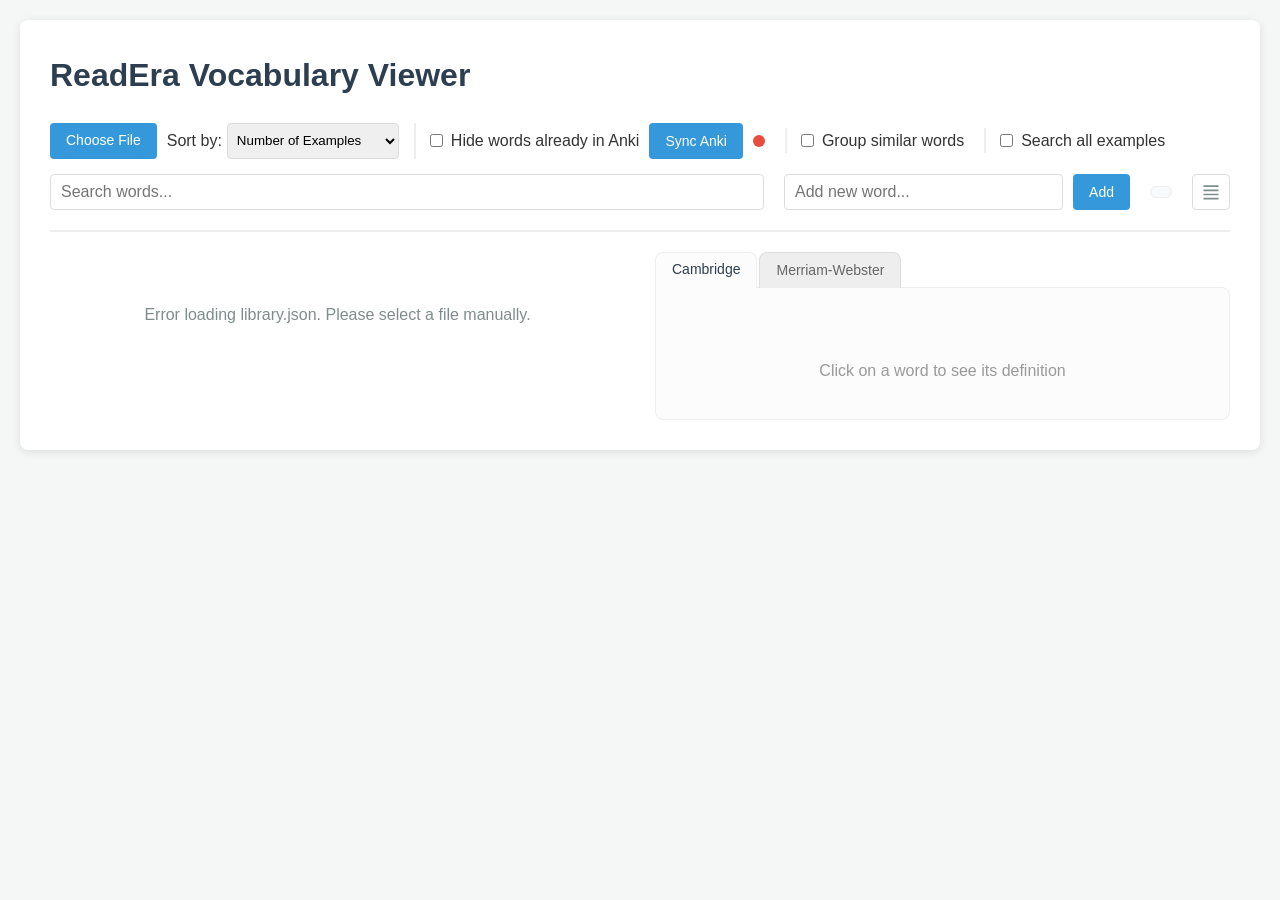
==== index.html @ ce386348 "Init" ====
<!DOCTYPE html>
<html lang="en">
<head>
    <meta charset="UTF-8">
    <meta name="viewport" content="width=device-width, initial-scale=1.0">
    <title>ReadEra Vocabulary Viewer</title>
    <link rel="stylesheet" href="style.css">
</head>
<body>
    <div class="container">
        <header>
            <h1>ReadEra Vocabulary Viewer</h1>
            <div class="controls">
                <label for="fileInput" class="custom-file-upload">
                    Choose File
                </label>
                <input type="file" id="fileInput" accept=".json">
                <div class="sort-control">
                    <label for="sortSelect">Sort by:</label>
                    <select id="sortSelect">
                        <option value="alphabetical">Alphabetical</option>
                        <option value="frequency_desc">Most Common First</option>
                        <option value="frequency_asc">Rare Words First</option>
                        <option value="examples" selected>Number of Examples</option>
                        <option value="ratio">Ratio (Position in Book)</option>
                        <option value="date_desc">Newest First</option>
                        <option value="date_asc">Oldest First</option>
                    </select>
                </div>
                <div class="anki-controls">
                    <label class="anki-toggle">
                        <input type="checkbox" id="hideAnkiToggle"> Hide words already in Anki
                    </label>
                    <button id="syncAnkiBtn">Sync Anki</button>
                    <span id="ankiStatus" class="status-dot" title="Anki connection status"></span>
                </div>
                <div class="group-control">
                    <label class="group-toggle">
                        <input type="checkbox" id="groupWordsToggle"> Group similar words
                    </label>
                </div>
                <div class="search-all-control">
                    <label class="search-all-toggle">
                        <input type="checkbox" id="searchAllExamplesToggle"> Search all examples
                    </label>
                </div>
            </div>
            <div class="search-box">
                <input type="text" id="searchInput" placeholder="Search words...">
                <div class="add-word-box">
                    <input type="text" id="addWordInput" placeholder="Add new word...">
                    <button id="addWordBtn">Add</button>
                </div>
                <div id="wordCounter" class="word-counter"></div>
                <button id="toggleBookListBtn" class="icon-btn" title="Manage Books">
                    <svg viewBox="0 0 24 24" width="20" height="20"><path fill="currentColor" d="M3,4H21V6H3V4M3,9H21V11H3V9M3,14H21V16H3V14M3,19H21V21H3V19Z"/></svg>
                </button>
            </div>
        </header>
        <div class="content-wrapper">
            <main id="wordList">
                <p class="message">Loading library...</p>
            </main>
            <aside id="dictionaryContainer">
                <div class="dict-tabs">
                    <button class="dict-tab active" data-dict="cambridge">Cambridge</button>
                    <button class="dict-tab" data-dict="merriam">Merriam-Webster</button>
                </div>
                <div id="dictionaryView">
                    <div class="dictionary-placeholder">
                        <p>Click on a word to see its definition</p>
                    </div>
                </div>
            </aside>
        </div>
    </div>
    <script src="app.js"></script>
</body>
</html>
---- style.css ----
html {
    overflow-y: scroll;
}

body {
    font-family: -apple-system, BlinkMacSystemFont, "Segoe UI", Roboto, Helvetica, Arial, sans-serif;
    line-height: 1.6;
    color: #333;
    background-color: #f4f7f6;
    margin: 0;
    padding: 20px;
}

.container {
    max-width: 1200px;
    margin: 0 auto;
    background: #fff;
    padding: 30px;
    border-radius: 8px;
    box-shadow: 0 2px 10px rgba(0,0,0,0.1);
}

.content-wrapper {
    display: flex;
    gap: 30px;
    align-items: flex-start;
}

#wordList {
    flex: 1;
    min-width: 0;
}

#dictionaryContainer {
    flex: 1;
    position: sticky;
    top: 20px;
    display: flex;
    flex-direction: column;
    max-height: calc(100vh - 40px);
}

.dict-tabs {
    display: flex;
    gap: 2px;
    margin-bottom: -1px;
    z-index: 1;
}

.dict-tab {
    padding: 8px 16px;
    background-color: #eee;
    color: #666;
    border: 1px solid #ddd;
    border-bottom: none;
    border-radius: 8px 8px 0 0;
    cursor: pointer;
    font-weight: 500;
    transition: all 0.2s;
}

.dict-tab:hover {
    background-color: #e5e5e5;
}

.dict-tab.active {
    background-color: #fcfcfc;
    color: #2c3e50;
    border-color: #eee;
    border-bottom: 1px solid #fcfcfc;
    padding-bottom: 9px;
}

#dictionaryView {
    background: #fcfcfc;
    padding: 20px;
    border: 1px solid #eee;
    border-radius: 0 8px 8px 8px;
    overflow-y: auto;
    flex: 1;
}

header {
    border-bottom: 2px solid #eee;
    margin-bottom: 20px;
    padding-bottom: 20px;
}

h1 {
    margin-top: 0;
    color: #2c3e50;
}

.controls {
    display: flex;
    gap: 10px;
    margin-bottom: 15px;
    align-items: center;
    flex-wrap: wrap;
}

.sort-control {
    display: flex;
    align-items: center;
    gap: 5px;
}

.sort-control select {
    height: 36px;
    padding: 0 5px;
    border-radius: 4px;
    border: 1px solid #ddd;
    box-sizing: border-box;
}

.search-box {
    display: flex;
    gap: 20px;
    align-items: center;
}

.search-box > input {
    flex: 2;
    height: 36px;
    padding: 0 10px;
    border: 1px solid #ddd;
    border-radius: 4px;
    font-size: 16px;
    box-sizing: border-box;
}

.word-counter {
    font-size: 14px;
    color: #7f8c8d;
    font-weight: 500;
    margin-left: auto;
    padding: 5px 10px;
    background-color: #f8f9fa;
    border-radius: 20px;
    border: 1px solid #eee;
}

.add-word-box {
    flex: 1;
    display: flex;
    gap: 10px;
}

.add-word-box input {
    flex: 1;
    height: 36px;
    padding: 0 10px;
    border: 1px solid #ddd;
    border-radius: 4px;
    font-size: 16px;
    box-sizing: border-box;
}

.anki-controls {
    display: flex;
    gap: 10px;
    align-items: center;
    flex-wrap: wrap;
    padding-left: 10px;
    border-left: 2px solid #eee;
    margin-left: 5px;
}

.anki-toggle, .group-toggle {
    display: flex;
    align-items: center;
    gap: 5px;
    font-weight: 500;
    cursor: pointer;
}

.group-control, .search-all-control {
    margin-left: 10px;
    padding-left: 10px;
    border-left: 2px solid #eee;
}

.search-all-toggle {
    display: flex;
    align-items: center;
    gap: 5px;
    font-weight: 500;
    cursor: pointer;
}

#ankiDeckInput {
    padding: 5px 10px;
    border: 1px solid #ddd;
    border-radius: 4px;
    flex: 1;
    min-width: 150px;
}

.status-dot {
    width: 12px;
    height: 12px;
    border-radius: 50%;
    background-color: #ccc;
    display: inline-block;
}

.status-dot.online {
    background-color: #2ecc71;
    box-shadow: 0 0 5px #2ecc71;
}

.status-dot.offline {
    background-color: #e74c3c;
}

.word-item {
    margin-bottom: 25px;
    padding: 15px;
    border-bottom: 1px solid #eee;
    cursor: pointer;
    transition: background-color 0.2s;
    border-radius: 4px;
}

.word-item:hover {
    background-color: #f0f7ff;
}

.word-header {
    display: flex;
    justify-content: space-between;
    align-items: baseline;
}

.word-title {
    font-size: 24px;
    font-weight: bold;
    color: #e67e22;
    margin: 0;
    display: flex;
    align-items: baseline;
    gap: 8px;
    flex-wrap: wrap;
}

.variations {
    font-size: 14px;
    color: #7f8c8d;
    font-weight: normal;
    font-style: italic;
}

.book-title {
    font-size: 14px;
    color: #7f8c8d;
    font-style: italic;
}

.example-list {
    margin-top: 10px;
}

.example-list-container {
    position: relative;
}

.copy-examples-btn {
    position: absolute;
    top: -35px;
    right: 0;
    height: 24px;
    padding: 0 8px;
    font-size: 12px;
    background-color: #ecf0f1;
    color: #7f8c8d;
    border: 1px solid #ddd;
    border-radius: 4px;
    cursor: pointer;
    transition: all 0.2s;
    display: inline-flex;
    align-items: center;
    justify-content: center;
}

.copy-examples-btn:hover {
    background-color: #3498db;
    color: white;
    border-color: #3498db;
}

.copy-examples-btn.copied {
    background-color: #2ecc71;
    color: white;
    border-color: #2ecc71;
}

.example-spoiler {
    margin-top: 10px;
}

.example-spoiler summary {
    cursor: pointer;
    color: #3498db;
    font-weight: 500;
    outline: none;
    user-select: none;
}

.example-spoiler summary:hover {
    text-decoration: underline;
}

.example-spoiler[open] summary {
    margin-bottom: 10px;
}

.example-item {
    background: #f9f9f9;
    padding: 10px;
    border-left: 4px solid #3498db;
    margin-bottom: 10px;
    font-style: italic;
}

.highlight {
    background-color: #fff3cd;
    color: #856404;
    padding: 0 2px;
    border-radius: 2px;
    font-weight: bold;
    font-style: normal;
}

.message {
    text-align: center;
    color: #7f8c8d;
    margin-top: 50px;
}

.dictionary-placeholder {
    text-align: center;
    color: #999;
    margin-top: 50px;
}

.dict-separator {
    border: 0;
    border-top: 1px solid #eee;
    margin: 15px 0;
}

.dict-entry {
    margin-bottom: 20px;
    position: relative;
}

.dict-header {
    display: flex;
    justify-content: space-between;
    align-items: center;
    margin-bottom: 15px;
}

.dict-header h2 {
    margin: 0;
}

.dict-entry-header {
    display: flex;
    justify-content: space-between;
    align-items: flex-start;
    gap: 10px;
    margin-bottom: 5px;
}

.dict-def {
    font-weight: 500;
    flex: 1;
}

.dict-labels {
    display: flex;
    flex-wrap: wrap;
    gap: 4px;
    margin-bottom: 4px;
    align-items: center;
}

.dict-pos-label {
    font-weight: bold;
    color: #2980b9;
    font-size: 0.85em;
    text-transform: uppercase;
    margin-right: 4px;
}

.dict-label {
    font-size: 0.75em;
    background-color: #fef9e7;
    color: #9a7d0a;
    padding: 1px 6px;
    border-radius: 10px;
    border: 1px solid #f9e79f;
    font-weight: bold;
    text-transform: lowercase;
    font-style: italic;
}

.copy-all-btn, .copy-def-btn {
    height: 24px;
    padding: 0 8px;
    font-size: 12px;
    background-color: #ecf0f1;
    color: #7f8c8d;
    border: 1px solid #ddd;
    border-radius: 4px;
    cursor: pointer;
    transition: all 0.2s;
    white-space: nowrap;
    display: inline-flex;
    align-items: center;
    justify-content: center;
}

.copy-all-btn:hover, .copy-def-btn:hover {
    background-color: #3498db;
    color: white;
    border-color: #3498db;
}

.copy-all-btn.copied, .copy-def-btn.copied {
    background-color: #2ecc71;
    color: white;
    border-color: #2ecc71;
}

.dict-eg {
    font-style: italic;
    color: #666;
    font-size: 0.9em;
    margin-left: 0;
    border-left: 2px solid #ddd;
    padding-left: 10px;
    margin-bottom: 5px;
}

.pron-container {
    display: flex;
    flex-wrap: wrap;
    gap: 15px;
    margin-bottom: 15px;
    padding-bottom: 10px;
    border-bottom: 1px solid #eee;
}

.pron-item {
    display: flex;
    align-items: center;
    gap: 5px;
    background: #f0f4f8;
    padding: 4px 8px;
    border-radius: 4px;
}

.pron-region {
    font-weight: bold;
    font-size: 0.8em;
    color: #555;
    text-transform: uppercase;
}

.pron-ipa {
    font-family: "Lucida Sans Unicode", "Arial Unicode MS", sans-serif;
    color: #2c3e50;
    cursor: pointer;
    padding: 2px 4px;
    border-radius: 3px;
    transition: background-color 0.2s;
}

.pron-ipa:hover {
    background-color: #d6eaf8;
}

.pron-ipa.copied {
    background-color: #2ecc71;
    color: white;
}

.pron-actions {
    display: flex;
    gap: 2px;
}

.audio-btn, .copy-audio-btn, .copy-btn {
    background: none;
    border: none;
    padding: 4px;
    color: #3498db;
    cursor: pointer;
    display: flex;
    align-items: center;
    justify-content: center;
    border-radius: 50%;
    transition: all 0.2s;
}

.audio-btn:hover, .copy-audio-btn:hover, .copy-btn:hover {
    background-color: #d6eaf8;
    color: #2980b9;
}

.copy-audio-btn.copied {
    color: #2ecc71;
}

.copy-btn.copied {
    color: #2ecc71;
}

button, .custom-file-upload {
    height: 36px;
    padding: 0 16px;
    background-color: #3498db;
    color: white;
    border: none;
    border-radius: 4px;
    cursor: pointer;
    font-family: inherit;
    font-size: 14px;
    display: inline-flex;
    align-items: center;
    justify-content: center;
    box-sizing: border-box;
    transition: background-color 0.2s;
    vertical-align: middle;
}

button:hover, .custom-file-upload:hover {
    background-color: #2980b9;
}

input[type="file"] {
    display: none;
}

.dict-images {
    display: flex;
    flex-wrap: wrap;
    gap: 10px;
    margin: 10px 0;
}

.dict-img {
    max-width: 100%;
    max-height: 200px;
    border-radius: 4px;
    cursor: zoom-in;
    border: 1px solid #eee;
    transition: transform 0.2s;
}

.dict-img:hover {
    transform: scale(1.02);
}

.icon-btn {
    background: none;
    border: 1px solid #ddd;
    color: #7f8c8d;
    padding: 0 8px;
    height: 36px;
    border-radius: 4px;
    cursor: pointer;
    display: flex;
    align-items: center;
    justify-content: center;
    transition: all 0.2s;
}

.icon-btn:hover {
    background-color: #ecf0f1;
    color: #3498db;
    border-color: #3498db;
}

.icon-btn.active {
    background-color: #3498db;
    color: white;
    border-color: #3498db;
}

.book-list-view {
    padding: 20px;
}

.book-list-header {
    display: flex;
    justify-content: space-between;
    align-items: center;
    margin-bottom: 20px;
    flex-wrap: wrap;
    gap: 10px;
}

.book-list-view h2 {
    margin: 0;
    font-size: 20px;
    color: #2c3e50;
}

.search-excluded-toggle {
    display: flex;
    align-items: center;
    gap: 5px;
    font-weight: 500;
    cursor: pointer;
    font-size: 14px;
    color: #7f8c8d;
}

.book-item {
    display: flex;
    align-items: center;
    gap: 10px;
    padding: 10px;
    border-bottom: 1px solid #eee;
}

.book-item:last-child {
    border-bottom: none;
}

.book-item label {
    flex: 1;
    cursor: pointer;
    font-weight: 500;
}

.book-item input[type="checkbox"] {
    width: 18px;
    height: 18px;
    cursor: pointer;
}
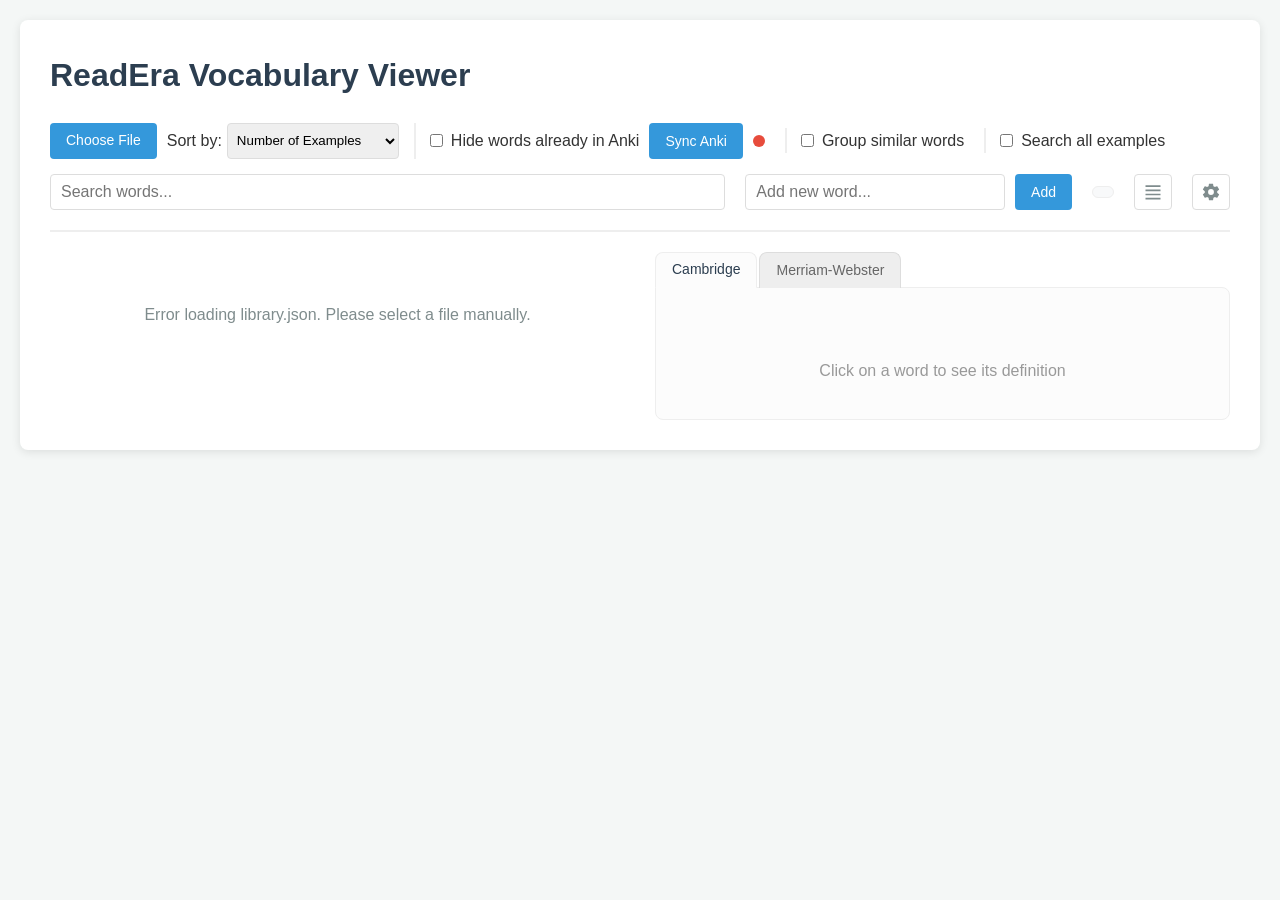
==== commit 91fe866a: "Add options" ====
--- a/index.html
+++ b/index.html
@@ -55,13 +55,49 @@
                 <button id="toggleBookListBtn" class="icon-btn" title="Manage Books">
                     <svg viewBox="0 0 24 24" width="20" height="20"><path fill="currentColor" d="M3,4H21V6H3V4M3,9H21V11H3V9M3,14H21V16H3V14M3,19H21V21H3V19Z"/></svg>
                 </button>
+                <button id="optionsBtn" class="icon-btn" title="Options">
+                    <svg viewBox="0 0 24 24" width="20" height="20"><path fill="currentColor" d="M12,15.5A3.5,3.5 0 0,1 8.5,12A3.5,3.5 0 0,1 12,8.5A3.5,3.5 0 0,1 15.5,12A3.5,3.5 0 0,1 12,15.5M19.43,12.97C19.47,12.65 19.5,12.33 19.5,12C19.5,11.67 19.47,11.34 19.43,11L21.54,9.37C21.73,9.22 21.78,8.95 21.66,8.73L19.66,5.27C19.54,5.05 19.27,4.97 19.05,5.05L16.56,6.05C16.04,5.66 15.5,5.32 14.87,5.07L14.5,2.42C14.46,2.18 14.25,2 14,2H10C9.75,2 9.54,2.18 9.5,2.42L9.13,5.07C8.5,5.32 7.96,5.66 7.44,6.05L4.95,5.05C4.73,4.97 4.46,5.05 4.34,5.27L2.34,8.73C2.21,8.95 2.27,9.22 2.46,9.37L4.57,11C4.53,11.34 4.5,11.67 4.5,12C4.5,12.33 4.53,12.65 4.57,12.97L2.46,14.63C2.27,14.78 2.21,15.05 2.34,15.27L4.34,18.73C4.46,18.95 4.73,19.03 4.95,18.95L7.44,17.95C7.96,18.34 8.5,18.68 9.13,18.93L9.5,21.58C9.54,21.82 9.75,22 10,22H14C14.25,22 14.46,21.82 14.5,21.58L14.87,18.93C15.5,18.68 16.04,18.34 16.56,17.95L19.05,18.95C19.27,19.03 19.54,18.95 19.66,18.73L21.66,15.27C21.78,15.05 21.73,14.78 21.54,14.63L19.43,12.97Z"/></svg>
+                </button>
             </div>
         </header>
+        <div id="ankiModeBar" class="anki-mode-bar" style="display: none;">
+            <hr class="anki-bar-hr">
+            <div class="anki-bar-content">
+                <div class="deck-selector-container">
+                    <label for="deckSelect">Deck:</label>
+                    <select id="deckSelect"></select>
+                </div>
+                <div class="anki-bar-actions">
+                    <button id="addCardBtn" class="primary-btn">Add</button>
+                    <button id="cancelAnkiBtn" class="secondary-btn">Back</button>
+                </div>
+            </div>
+        </div>
         <div class="content-wrapper">
+            <div id="ankiCardPreview" class="anki-card-preview-left" style="display: none;">
+                <h3>Card Preview</h3>
+                <div class="preview-container-vertical">
+                    <div class="preview-field">
+                        <label>Name (Front)</label>
+                        <div id="previewName" class="preview-box preview-box-small"></div>
+                    </div>
+                    <div class="preview-field">
+                        <label>Context</label>
+                        <div id="previewContext" class="preview-box"></div>
+                    </div>
+                    <div id="stickyBackField" class="preview-field">
+                        <label>Back</label>
+                        <div id="previewBack" class="preview-box"></div>
+                    </div>
+                </div>
+            </div>
             <main id="wordList">
                 <p class="message">Loading library...</p>
             </main>
             <aside id="dictionaryContainer">
+                <div id="ankiCardMode" class="anki-card-mode-right" style="display: none;">
+                    <div id="activeWordContainer" class="active-word-container"></div>
+                </div>
                 <div class="dict-tabs">
                     <button class="dict-tab active" data-dict="cambridge">Cambridge</button>
                     <button class="dict-tab" data-dict="merriam">Merriam-Webster</button>
@@ -74,6 +110,20 @@
             </aside>
         </div>
     </div>
+
+    <div id="optionsModal" class="modal">
+        <div class="modal-content">
+            <div class="modal-header">
+                <h2>Options</h2>
+                <span class="close">&times;</span>
+            </div>
+            <div id="optionsList" class="options-list">
+                <!-- Options will be loaded here -->
+            </div>
+        </div>
+    </div>
+
+    <script src="options.js"></script>
     <script src="app.js"></script>
 </body>
 </html>
--- a/style.css
+++ b/style.css
@@ -33,6 +33,7 @@
 
 #dictionaryContainer {
     flex: 1;
+    min-width: 0;
     position: sticky;
     top: 20px;
     display: flex;
@@ -241,6 +242,12 @@
     align-items: baseline;
     gap: 8px;
     flex-wrap: wrap;
+}
+
+.word-title-group {
+    display: flex;
+    align-items: center;
+    gap: 15px;
 }
 
 .variations {
@@ -642,3 +649,334 @@
     height: 18px;
     cursor: pointer;
 }
+
+/* Anki Card Mode Styles */
+.anki-card-mode-right {
+    background: #fff;
+    padding: 15px;
+    border: 1px solid #eee;
+    margin-bottom: 15px;
+    border-radius: 8px;
+    width: 100%;
+    box-sizing: border-box;
+}
+
+.anki-card-preview-left {
+    background: #fff;
+    padding: 20px;
+    border: 1px solid #eee;
+    border-radius: 8px;
+    flex: 1;
+    min-width: 0;
+    box-sizing: border-box;
+    display: none;
+    flex-direction: column;
+    align-self: flex-start;
+    position: sticky;
+    top: 20px;
+    max-height: calc(100vh - 40px);
+    overflow-y: auto;
+}
+
+.anki-mode-on .anki-card-preview-left {
+    display: flex;
+}
+
+.anki-mode-on #wordList {
+    display: none;
+}
+
+.anki-mode-bar {
+    width: 100%;
+    margin-bottom: 20px;
+}
+
+.anki-bar-hr {
+    border: 0;
+    border-top: 2px solid #eee;
+    margin: 0 0 20px 0;
+}
+
+.anki-bar-content {
+    display: flex;
+    justify-content: space-between;
+    align-items: center;
+    gap: 20px;
+    padding: 0 10px;
+}
+
+.deck-selector-container {
+    display: flex;
+    align-items: center;
+    gap: 10px;
+}
+
+.deck-selector-container select {
+    height: 36px;
+    padding: 0 10px;
+    border-radius: 4px;
+    border: 1px solid #ddd;
+    min-width: 200px;
+}
+
+.anki-bar-actions {
+    display: flex;
+    gap: 10px;
+}
+
+.anki-bar-actions button {
+    min-width: 100px;
+}
+
+.anki-card-preview-left h3 {
+    margin-top: 0;
+    margin-bottom: 15px;
+    font-size: 18px;
+    color: #2c3e50;
+}
+
+.preview-container-vertical {
+    display: block;
+}
+
+.preview-field {
+    margin-bottom: 15px;
+}
+
+.preview-field label {
+    display: block;
+    font-weight: bold;
+    font-size: 12px;
+    color: #7f8c8d;
+    margin-bottom: 5px;
+    text-transform: uppercase;
+}
+
+.preview-box {
+    border: 1px solid #eee;
+    padding: 15px;
+    border-radius: 4px;
+    background: #fcfcfc;
+    min-height: 80px;
+    font-size: 14px;
+}
+
+#stickyBackField {
+    display: flex;
+    flex-direction: column;
+}
+
+#stickyBackField .preview-box {
+    flex: 1;
+}
+
+.preview-box-small {
+    min-height: 40px;
+    max-height: 60px;
+}
+
+.make-card-btn {
+    display: none;
+    margin-left: 10px;
+    cursor: pointer;
+    color: #3498db;
+    font-weight: 500;
+    background: none;
+    border: none;
+    height: auto;
+    padding: 0;
+    font-size: inherit;
+    white-space: nowrap;
+}
+
+.make-card-btn:hover {
+    text-decoration: underline;
+    background: none;
+}
+
+.word-item.active .make-card-btn {
+    display: inline-block;
+}
+
+.example-header-row {
+    display: flex;
+    align-items: baseline;
+    justify-content: space-between;
+    margin-top: 10px;
+}
+
+.anki-mode-on .word-item:not(.active) {
+    display: none;
+}
+
+.anki-mode-on .word-item.active {
+    display: none;
+}
+
+.active-word-container .word-item {
+    border: 1px solid #eee;
+    background-color: #fff;
+    margin-bottom: 15px;
+    cursor: default;
+    display: block !important;
+}
+
+.active-word-container .word-item:hover {
+    background-color: #fff;
+}
+
+.active-word-container .make-card-btn {
+    display: none !important;
+}
+
+.anki-mode-on .copy-examples-btn,
+.anki-mode-on .copy-all-btn,
+.anki-mode-on .copy-def-btn,
+.anki-mode-on .copy-audio-btn,
+.anki-mode-on .copy-btn {
+    display: none !important;
+}
+
+.add-to-card-btn {
+    height: 24px;
+    padding: 0 8px;
+    font-size: 12px;
+    background-color: #2ecc71;
+    color: white;
+    border: none;
+    border-radius: 4px;
+    cursor: pointer;
+    transition: all 0.2s;
+}
+
+.add-to-card-btn:hover {
+    background-color: #27ae60;
+}
+
+.anki-only {
+    display: none;
+}
+
+.anki-mode-on .anki-only {
+    display: inline-flex;
+}
+
+.example-actions {
+    display: none;
+    gap: 5px;
+    margin-top: 5px;
+}
+
+.anki-mode-on .example-actions {
+    display: flex;
+}
+
+.ex-action-btn {
+    height: 20px;
+    padding: 0 6px;
+    font-size: 10px;
+    background-color: #ecf0f1;
+    color: #7f8c8d;
+    border: 1px solid #ddd;
+    border-radius: 3px;
+    cursor: pointer;
+}
+
+.ex-action-btn:hover {
+    background-color: #3498db;
+    color: white;
+}
+
+.primary-btn {
+    background-color: #2ecc71;
+}
+
+.primary-btn:hover {
+    background-color: #27ae60;
+}
+
+.secondary-btn {
+    background-color: #95a5a6;
+}
+
+.secondary-btn:hover {
+    background-color: #7f8c8d;
+}
+
+/* Modal Styles */
+.modal {
+    display: none;
+    position: fixed;
+    z-index: 1000;
+    left: 0;
+    top: 0;
+    width: 100%;
+    height: 100%;
+    background-color: rgba(0,0,0,0.5);
+}
+
+.modal-content {
+    background-color: #fff;
+    margin: 10% auto;
+    padding: 0;
+    border-radius: 8px;
+    width: 50%;
+    max-width: 600px;
+    box-shadow: 0 4px 20px rgba(0,0,0,0.2);
+    overflow: hidden;
+}
+
+.modal-header {
+    padding: 15px 20px;
+    background-color: #f8f9fa;
+    border-bottom: 1px solid #eee;
+    display: flex;
+    justify-content: space-between;
+    align-items: center;
+}
+
+.modal-header h2 {
+    margin: 0;
+    font-size: 1.25rem;
+    color: #2c3e50;
+}
+
+.close {
+    color: #aaa;
+    font-size: 28px;
+    font-weight: bold;
+    cursor: pointer;
+    line-height: 1;
+}
+
+.close:hover {
+    color: #333;
+}
+
+.options-list {
+    padding: 20px;
+}
+
+.option-item {
+    display: flex;
+    align-items: center;
+    gap: 12px;
+    padding: 12px 0;
+    border-bottom: 1px solid #f0f0f0;
+}
+
+.option-item:last-child {
+    border-bottom: none;
+}
+
+.option-item label {
+    font-weight: 500;
+    cursor: pointer;
+    flex: 1;
+}
+
+.option-item input[type="checkbox"] {
+    width: 18px;
+    height: 18px;
+    cursor: pointer;
+}
